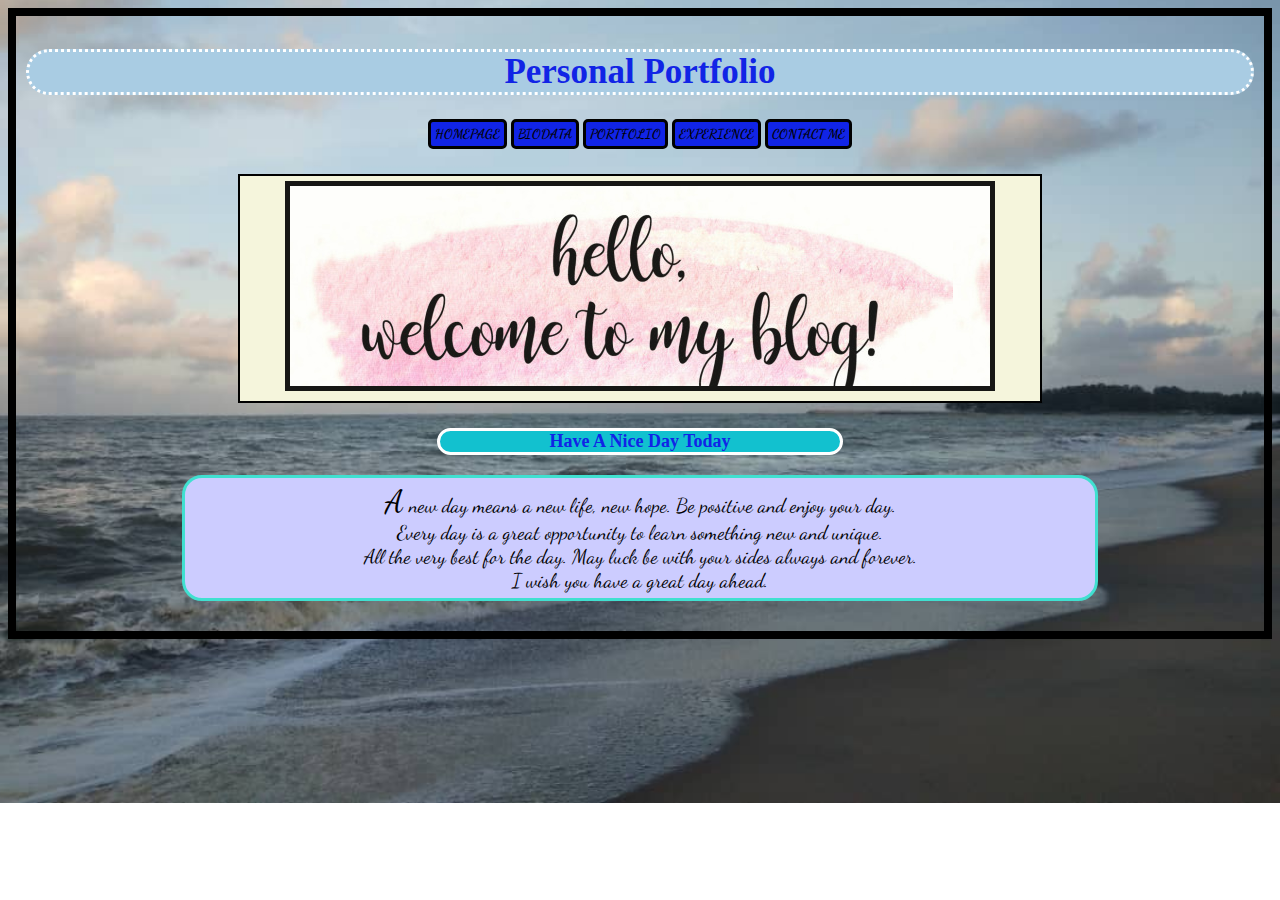
==== index.html @ b613b95d "Create index.html" ====
<!DOCTYPE html>
<html lang="en-US"> 
<head>
	<title>Home Page</title>
	<link rel="stylesheet" type="text/css" href="style.css">
	<link rel="preconnect" href="https://fonts.gstatic.com">
<link href="https://fonts.googleapis.com/css2?family=Dancing+Script:wght@500&display=swap" rel="stylesheet">



</head>
<body>
<center><h1>Personal Portfolio</h1>

<!--internal links--->
	

<a onclick="document.location = 'HOMEPAGE.HTML'"> HOMEPAGE</a>
<a onclick="document.location = 'BIODATA.HTML'"> BIODATA</a>
<a onclick="document.location = 'PORTFOLIO.HTML'"> PORTFOLIO</a>
<a onclick="document.location = 'EXPERIENCE.HTML'"> EXPERIENCE</a>
<a onclick="document.location = 'CONTACTME.HTML'"> CONTACT ME</a>


<center><h6>

<div class="background">
<div class="transbox">

</div>
</div><center>

</h6></center>

<center><h2>Have A Nice Day Today</h2></center>

<center><p>A new day means a new life, new hope. Be positive and enjoy your day. <br>

Every day is a great opportunity to learn something new and unique. <br>

All the very best for the day. May luck be with your sides always and forever.<br> I wish you have a great day ahead.</p></center>


</body>
</html>
---- style.css ----
body
{
  
   border: 8px solid black;
    padding: 10px;
    cursor: pointer;
min-height: 70%;
   background-image: url(w1.jpeg);
   background-size: cover;
   background-repeat: no-repeat;
   background-position: center center;
    
}



hr
{
  line-height: 100px
  color:solid black;
}


h1
{
background-color:#A9CCE3  ;
color: #1124E6  ;	
font-family:Audiowide;
font-size: 35px;
border: dotted;
border-color:white;
border-radius: 50px;
padding: 0px;

}

h2
{
background-color:#12C1CF ;
width: 400px;
color: #1124E6 ;	
font-family:Audiowide;
font-size: 18px;
border: solid;
border-color:white;
border-radius: 50px;
padding: 0px;

}

h3
{
background-color:#12C1CF;
width: 400px;
color: #1124E6;	
font-family:dancing script;
font-size: 18px;
border: solid;
border-color: white;
border-radius: 50px;
padding: 0px;
}


h4
{
background-color:#CCCCFF;
width: 400px;
border-width: 50px;
color:solid black;  
font-family:dancing script;
font-size: 18px;
border: solid;
border-color: #40E0D0;
border-radius: 10px;
padding: 5px;
text-align: center;
}

h5
{
background-color:#CCCCFF;
width: 500px;
border-width: 50px;
color:solid black;	
font-family:dancing script;
font-size: 18px;
border: solid;
border-color: #40E0D0;
border-radius: 10px;
padding: 5px;
text-align: center;
}

p
{
background-color:#CCCCFF;
width: 900px;
border-width: 50px;
color:solid black;	
font-family:dancing script;
font-size: 20px;
border: solid;
border-color: #40E0D0;
border-radius: 20px;
padding: 5px;
text-align: center;
}

p:first-letter
{
  color: black;
  font-size: xx-large;
  font-family:dancing script;
}

a:link,a,visited
{
	display:inline-flex;
	font-weight: bold;
	color:black;
	background-color:#1124E6 ;
  border-color: #D4A019;
  border: solid;
  font-family: dancing script;
	text-align: center;
	padding: 4px;
	text-decoration: none;
	border-radius: 5px;
	font-size: 13px;

}

a:hover,a:active
{
	background-color: beige;

}


a.five:hover{font-size: 130%}


li
{
background-color:#CCCCFF;
width: 200px;
border-width: 50px;
color:solid black;	
font-family:dancing script;
font-size: 15px;
border: dashed;
border-color: #40E0D0;
border-radius: 20px;
padding: 5px;
text-align: center;	

}



div.background
{
  width: 800px;
  height: 225px;
  background:beige;
  border: 2px solid black;
}
div.transbox
{
  width: 700px;
  height: 200px;
  margin: 5px 5px;
  background: url(welcome.jpeg);
  border: 5px solid black;
  filter:alpha(opacity=10);
  opacity:0.9;
}

button
{
  background-color:#12C1CF;
  padding: 2px;
  border-style: dotted;
  border-color: black;


}
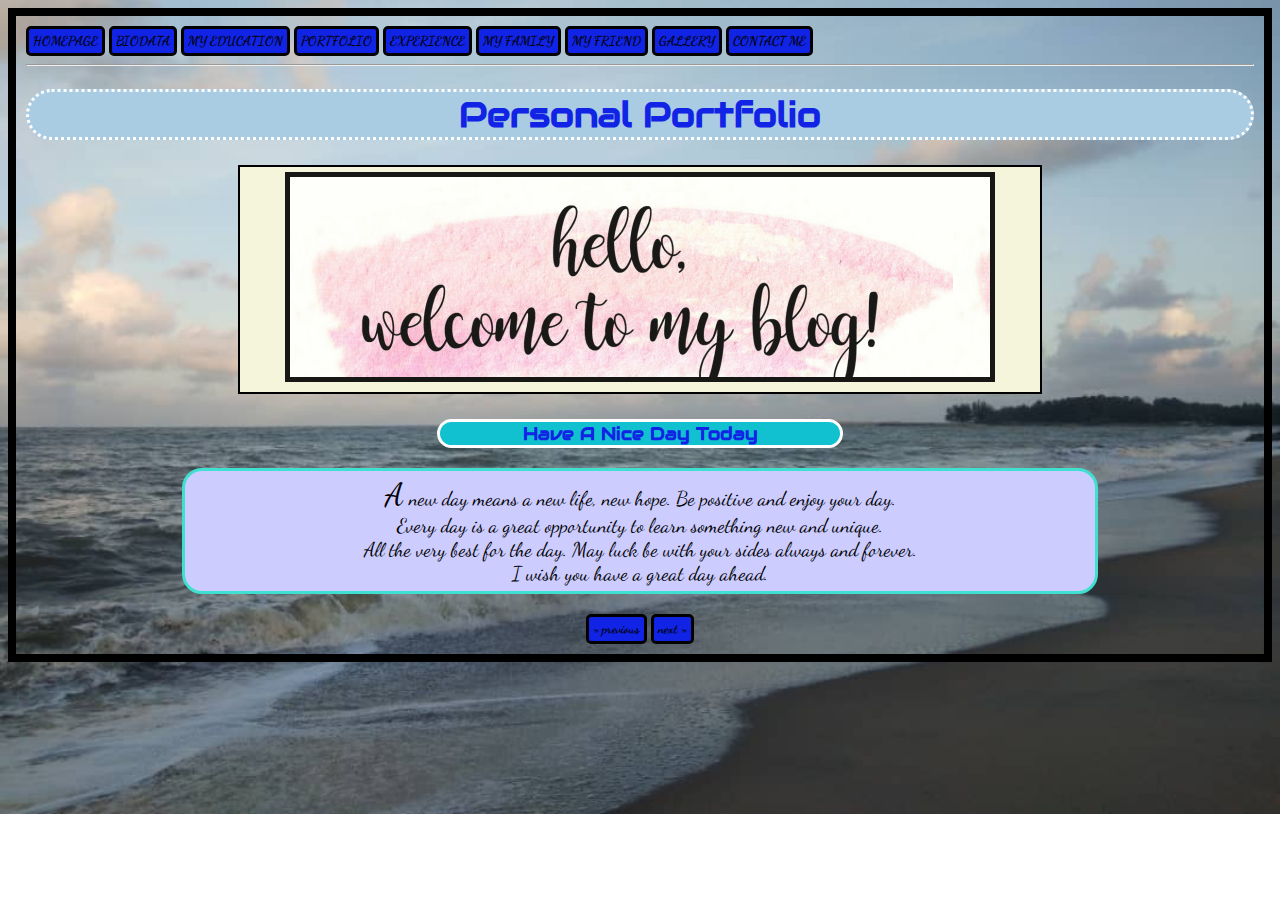
==== commit eda2e133: "Update index.html" ====
--- a/index.html
+++ b/index.html
@@ -5,21 +5,32 @@
 	<link rel="stylesheet" type="text/css" href="style.css">
 	<link rel="preconnect" href="https://fonts.gstatic.com">
 <link href="https://fonts.googleapis.com/css2?family=Dancing+Script:wght@500&display=swap" rel="stylesheet">
-
+<link rel="preconnect" href="https://fonts.gstatic.com">
+<link href="https://fonts.googleapis.com/css2?family=Audiowide&family=Hanalei+Fill&display=swap" rel="stylesheet">
 
 
 </head>
-<body>
-<center><h1>Personal Portfolio</h1>
+<body background = "wallpaper1.jpeg"
 
+>
 <!--internal links--->
 	
 
 <a onclick="document.location = 'HOMEPAGE.HTML'"> HOMEPAGE</a>
 <a onclick="document.location = 'BIODATA.HTML'"> BIODATA</a>
+<a onclick="document.location = 'myeducation.HTML'"> MY EDUCATION</a>
 <a onclick="document.location = 'PORTFOLIO.HTML'"> PORTFOLIO</a>
 <a onclick="document.location = 'EXPERIENCE.HTML'"> EXPERIENCE</a>
+<a onclick="document.location = 'myfamily.HTML'"> MY FAMILY</a>
+<a onclick="document.location = 'friends.HTML'"> MY FRIEND</a>
+<a onclick="document.location = 'gallery.HTML'"> GALLERY</a>
 <a onclick="document.location = 'CONTACTME.HTML'"> CONTACT ME</a>
+	
+<hr>
+
+<center><h1>Personal Portfolio</h1>
+
+
 
 
 <center><h6>
@@ -40,6 +51,8 @@
 
 All the very best for the day. May luck be with your sides always and forever.<br> I wish you have a great day ahead.</p></center>
 
+<a  onclick="document.location = 'HOMEPAGE.HTML'"> &raquo previous</a>
+<a  onclick="document.location = 'BIODATA.HTML'"> next &raquo</a>
 
 </body>
 </html>